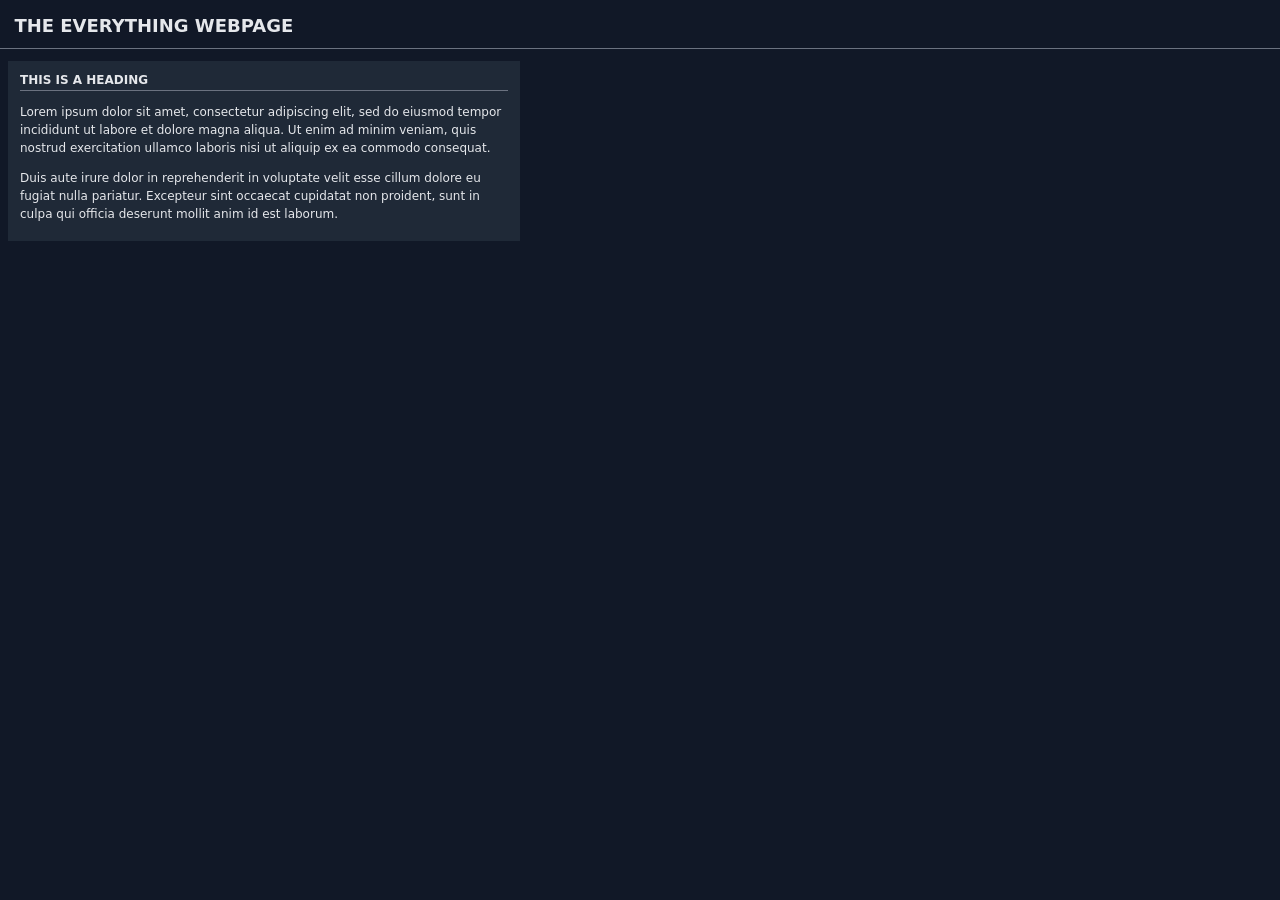
==== index.html @ aa0fd931 "index" ====
<!DOCTYPE html>
<html class="dark1">
<head>
<meta charset="utf-8">
<meta name="viewport" content="width=device-width, initial-scale=1">
<title>test</title>
<link rel="stylesheet" type="text/css" href="style.css">
</head>
<body>
<div class="titlebar">
    <h1 class="pill">The Everything Webpage</h1>
</div>
<div class="content">
    <section class="row">
        <div class="box max-w-lg">
            <h2 class="heading">This is a heading</h2>
            <p>Lorem ipsum dolor sit amet, consectetur adipiscing elit, sed do eiusmod tempor incididunt ut labore et dolore magna aliqua. Ut enim ad minim veniam, quis nostrud exercitation ullamco laboris nisi ut aliquip ex ea commodo consequat.</p>
            <p>Duis aute irure dolor in reprehenderit in voluptate velit esse cillum dolore eu fugiat nulla pariatur. Excepteur sint occaecat cupidatat non proident, sunt in culpa qui officia deserunt mollit anim id est laborum.</p>
        </div>
    </section>

</div>
</body>
</html>
---- style.css ----
*, *:before, *:after {
    box-sizing: border-box;
}

:root {
    --bg-color: rgb(17, 24, 39);
    --fg-color: rgb(229, 231, 235);
    --border-color: rgb(107,114,128);
    --box-bg-color: rgb(31,41,55);
    --link-color: #83cff6;
}

.max-w-xs {max-width: 320px;}
.max-w-sm {max-width: 384px;}
.max-w-md {max-width: 448px;}
.max-w-lg {max-width: 512px;}
.max-w-xl {max-width: 576px;}
.max-w-2xl {max-width: 672px;}
.max-w-3xl {max-width: 768px;}
.max-w-4xl {max-width: 896px;}
.max-w-5xl {max-width: 1024px;}
.max-w-6xl {max-width: 1152px;}
.max-w-7xl {max-width: 1280px;}

.w-xs {width: 320px;}
.w-sm {width: 384px;}
.w-md {width: 448px;}
.w-lg {width: 512px;}
.w-xl {width: 576px;}
.w-2xl {width: 672px;}
.w-3xl {width: 768px;}
.w-4xl {width: 896px;}
.w-5xl {width: 1024px;}
.w-6xl {width: 1152px;}
.w-7xl {width: 1280px;}

.text-xs {font-size: 0.75rem; line-height: 1rem;}
.text-sm {font-size: 0.875rem; line-height: 1.25rem;}

h1, h2, h3, h4, h5 {
    margin: 0;
    padding: 0;
    font-size: 1rem;
}
html {
    font-size: 14px;
    line-height: 1.5;
    font-size: 12px;
    line-height: 1.5;
    font-family: monospace;
    font-family: system-ui, Helvetica, Arial, sans-serif;

    background-color: var(--bg-color);
    color: var(--fg-color);
}
body {
    margin: 0;
    padding: 0;
}
a {
    text-decoration: none;
    color: var(--link-color);
}
.content {
    margin: 8px;
}
.heading {
    text-transform: uppercase;
    margin: 0.5rem 0;
    padding-bottom: 0.25rem;
    line-height: 1.2;
}
.list {
    list-style-type: none;
    margin: 0;
    padding: 0;
}
.pill {
    padding: 0.5rem 1.2rem;
    border-radius: 10px;
}
.titlebar {
    padding: 0.5rem 0;
    margin-bottom: 1rem;
    display: flex;
    gap: 10px;

    border-color: var(--border-color);;
    border-bottom-width: 1px;
    border-bottom-style: solid;
    padding-bottom: 0.25rem;
}
.titlebar .pill {
}
.titlebar > * {
    align-self: flex-end;
}
.titlebar h1 {
    font-size: 1.5rem;
    text-transform: uppercase;
}
.box {
    padding: 0.5rem 1rem;
    background-color: var(--box-bg-color);
}
.box > .heading {
    border-color: var(--border-color);;
    border-bottom-width: 1px;
    border-bottom-style: solid;
    padding-bottom: 0.25rem;
}
pre {
    padding: 0.5rem 1rem;
    overflow: auto;
}
.shadow {
    box-shadow: 4px 4px 10px #404040;
}
.row {
    display: flex;
    gap: 1rem;
    margin-bottom: 1rem;
}

.form_row {
    padding: 5px 0;
}
.form_action {
    padding: 5px 0;
    margin-top: 5px;
}
.label {
    display: block;
    margin-bottom: 4px;
    text-transform: uppercase;
    font-size: 0.875rem;
    line-height: 1.25rem;
}
.input {
    display: block;
    width: 100%;
    padding: 5px;
    font-family: inherit;
    font-size: inherit;
    line-height: inherit;
}
input[type="text"].input, textarea.input {
    border-radius: 5px;
}
.button {
    padding: 2px 16px;
    font-family: inherit;
    font-size: inherit;
    line-height: inherit;
    border-radius: 10px;
    border-width: 0;
}
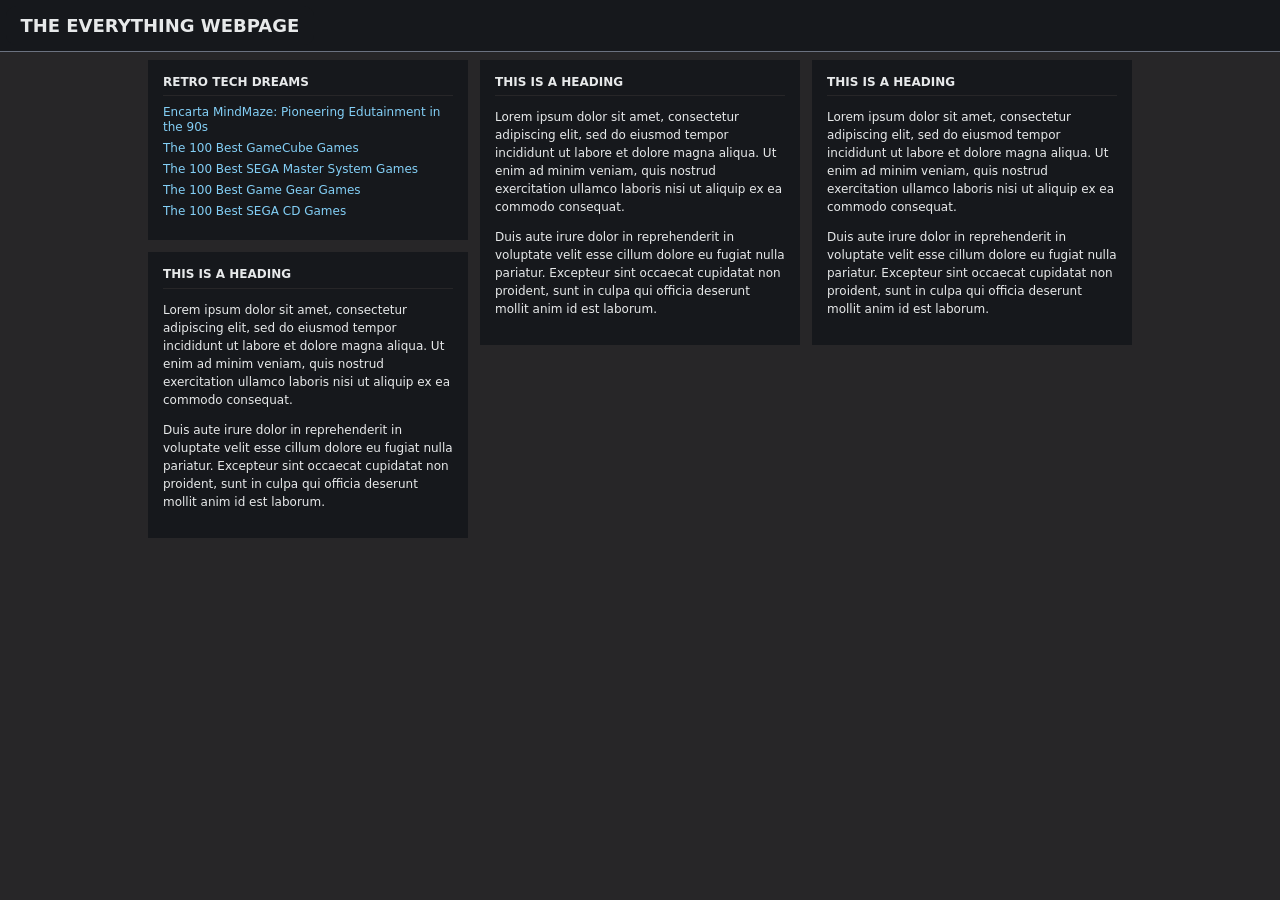
==== commit cf3cbde5: "make it more like freerss" ====
--- a/index.html
+++ b/index.html
@@ -1,5 +1,5 @@
 <!DOCTYPE html>
-<html class="dark1">
+<html class="freerss1">
 <head>
 <meta charset="utf-8">
 <meta name="viewport" content="width=device-width, initial-scale=1">
@@ -11,13 +11,37 @@
     <h1 class="pill">The Everything Webpage</h1>
 </div>
 <div class="content">
-    <section class="row">
-        <div class="box max-w-lg">
+    <div class="col">
+        <div class="box">
+            <h2 class="heading">Retro Tech Dreams</h2>
+                <ul class="linklist">
+                    <li><a href="#">Encarta MindMaze: Pioneering Edutainment in the 90s</a></li>
+                    <li><a href="#">The 100 Best GameCube Games</a></li>
+                    <li><a href="#">The 100 Best SEGA Master System Games</a></li>
+                    <li><a href="#">The 100 Best Game Gear Games</a></li>
+                    <li><a href="#">The 100 Best SEGA CD Games</a></li>
+                </ul>
+        </div>
+        <div class="box">
             <h2 class="heading">This is a heading</h2>
             <p>Lorem ipsum dolor sit amet, consectetur adipiscing elit, sed do eiusmod tempor incididunt ut labore et dolore magna aliqua. Ut enim ad minim veniam, quis nostrud exercitation ullamco laboris nisi ut aliquip ex ea commodo consequat.</p>
             <p>Duis aute irure dolor in reprehenderit in voluptate velit esse cillum dolore eu fugiat nulla pariatur. Excepteur sint occaecat cupidatat non proident, sunt in culpa qui officia deserunt mollit anim id est laborum.</p>
         </div>
-    </section>
+    </div>
+    <div class="col">
+        <div class="box">
+            <h2 class="heading">This is a heading</h2>
+            <p>Lorem ipsum dolor sit amet, consectetur adipiscing elit, sed do eiusmod tempor incididunt ut labore et dolore magna aliqua. Ut enim ad minim veniam, quis nostrud exercitation ullamco laboris nisi ut aliquip ex ea commodo consequat.</p>
+            <p>Duis aute irure dolor in reprehenderit in voluptate velit esse cillum dolore eu fugiat nulla pariatur. Excepteur sint occaecat cupidatat non proident, sunt in culpa qui officia deserunt mollit anim id est laborum.</p>
+        </div>
+    </div>
+    <div class="col">
+        <div class="box">
+            <h2 class="heading">This is a heading</h2>
+            <p>Lorem ipsum dolor sit amet, consectetur adipiscing elit, sed do eiusmod tempor incididunt ut labore et dolore magna aliqua. Ut enim ad minim veniam, quis nostrud exercitation ullamco laboris nisi ut aliquip ex ea commodo consequat.</p>
+            <p>Duis aute irure dolor in reprehenderit in voluptate velit esse cillum dolore eu fugiat nulla pariatur. Excepteur sint occaecat cupidatat non proident, sunt in culpa qui officia deserunt mollit anim id est laborum.</p>
+        </div>
+    </div>
 
 </div>
 </body>
--- a/style.css
+++ b/style.css
@@ -3,11 +3,38 @@
 }
 
 :root {
-    --bg-color: rgb(17, 24, 39);
-    --fg-color: rgb(229, 231, 235);
-    --border-color: rgb(107,114,128);
-    --box-bg-color: rgb(31,41,55);
+    /* dark1 theme */
+    --bg-color: #272628;
+    --fg-color: #e7e9ea;
+    --border-color: #272628;
+    --box-bg-color: #16181c;
     --link-color: #83cff6;
+    --link2-color: #6b7280;
+    --input-bg-color: #282828;
+    --input-fg-color: #e7e9ea;
+    --titlebar-bg-color: var(--box-bg-color);
+    --titlebar-border-color: #6b7280;
+}
+
+.freerss {
+    /* freerss theme */
+    --bg-color: #111827;
+    --fg-color: #e5e7eb;;
+    --border-color: #6b7280;
+    --box-bg-color: #1f2937;
+    --link-color: #83cff6;
+    --link2-color: #6b7280;
+
+    /* input dark background */
+    --input-bg-color: #282828;
+    --input-fg-color: #e7e9ea;
+
+    /* input white background */
+    --input-bg-color: #e5e7eb;
+    --input-fg-color: #1f2937;
+
+    --titlebar-bg-color: var(--box-bg-color);
+    --titlebar-border-color: var(--border-color);
 }
 
 .max-w-xs {max-width: 320px;}
@@ -63,10 +90,26 @@
 }
 .content {
     margin: 8px;
+    display: flex;
+    flex-direction: row;
+    justify-content: center;
+    gap: 1rem;
+}
+.row {
+    display: flex;
+    gap: 1rem;
+    margin-bottom: 1rem;
+}
+.col {
+    margin: 0;
+    width: 320px;
+}
+.col > * {
+    margin-bottom: 1rem;
 }
 .heading {
     text-transform: uppercase;
-    margin: 0.5rem 0;
+    margin-bottom: 0.5rem;
     padding-bottom: 0.25rem;
     line-height: 1.2;
 }
@@ -78,17 +121,19 @@
 .pill {
     padding: 0.5rem 1.2rem;
     border-radius: 10px;
+
+    background-color: var(--box-bg-color);
+    color: var(--fg-color);
 }
 .titlebar {
-    padding: 0.5rem 0;
-    margin-bottom: 1rem;
+    padding: 0.5rem;
     display: flex;
     gap: 10px;
 
-    border-color: var(--border-color);;
+    background-color: var(--titlebar-bg-color);
+    border-color: var(--titlebar-border-color);
     border-bottom-width: 1px;
     border-bottom-style: solid;
-    padding-bottom: 0.25rem;
 }
 .titlebar .pill {
 }
@@ -100,14 +145,15 @@
     text-transform: uppercase;
 }
 .box {
-    padding: 0.5rem 1rem;
+    padding: 1.25rem;
     background-color: var(--box-bg-color);
 }
 .box > .heading {
     border-color: var(--border-color);;
     border-bottom-width: 1px;
     border-bottom-style: solid;
-    padding-bottom: 0.25rem;
+    padding-bottom: 0.5rem;
+    margin-bottom: 0.75rem;
 }
 pre {
     padding: 0.5rem 1rem;
@@ -116,10 +162,14 @@
 .shadow {
     box-shadow: 4px 4px 10px #404040;
 }
-.row {
-    display: flex;
-    gap: 1rem;
-    margin-bottom: 1rem;
+.linklist {
+    list-style: none;
+    margin: 0;
+    padding: 0;
+}
+.linklist li {
+    line-height: 1.25;
+    margin-bottom: 0.5rem;
 }
 
 .form_row {
@@ -139,13 +189,18 @@
 .input {
     display: block;
     width: 100%;
-    padding: 5px;
+    padding: 2px 5px;
     font-family: inherit;
     font-size: inherit;
     line-height: inherit;
-}
-input[type="text"].input, textarea.input {
+
+    background-color: var(--input-bg-color);
+    color: var(--input-fg-color);
+    border: 1px solid var(--border-color);
+}
+input[type="text"].input, input[type="password"].input, textarea.input {
     border-radius: 5px;
+    border-radius: 0;
 }
 .button {
     padding: 2px 16px;
